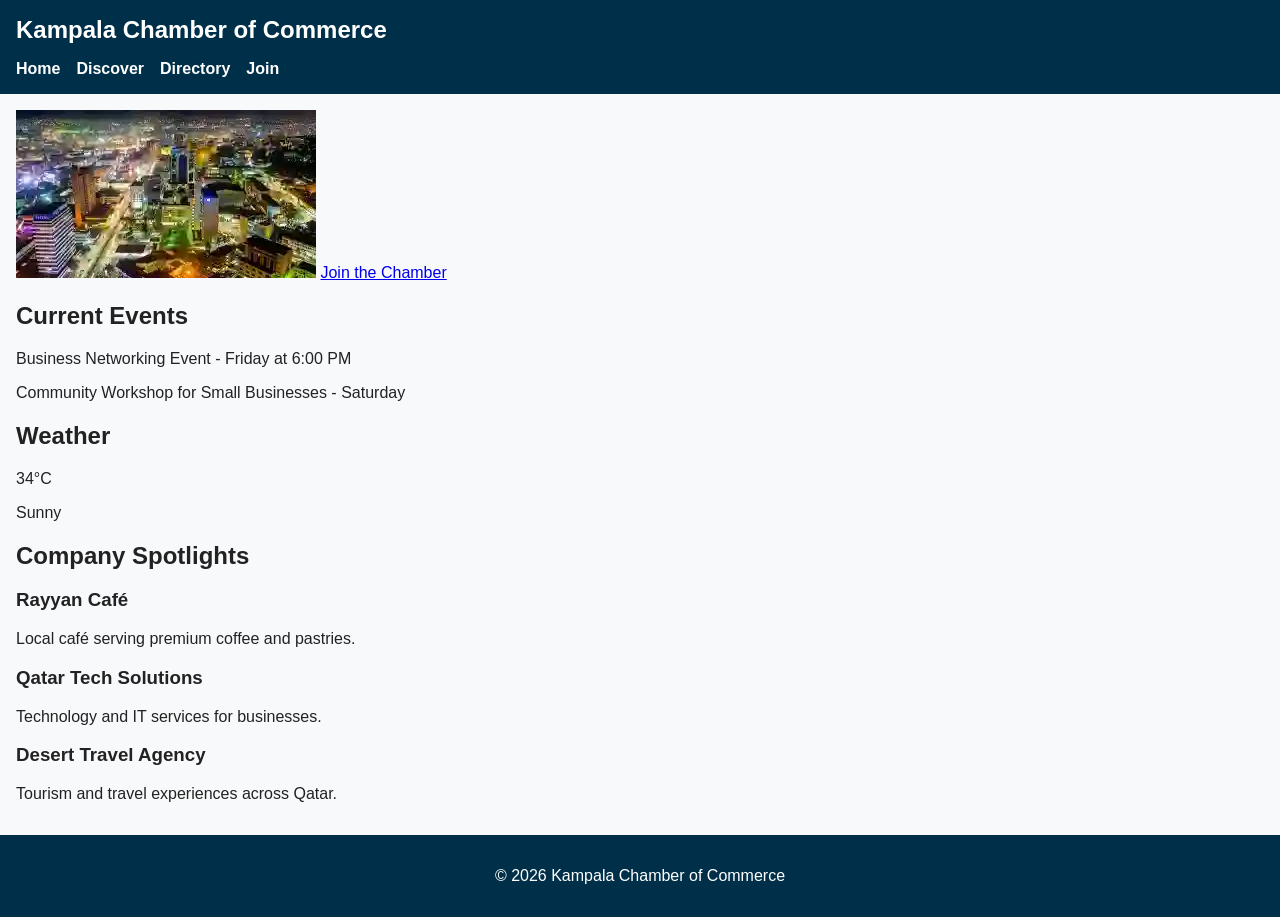
==== chamber/index.html @ 94fd79d1 "comit" ====
<!DOCTYPE html>
<html lang="en">

<head>
  <meta charset="UTF-8">
  <meta name="viewport" content="width=device-width, initial-scale=1.0">

  <meta property="og:description" content="Explore businesses and organizations in Kampala Chamber of Commerce.">
  
  <meta property="og:url" content="https://paul256-mp.github.io/chamber/directory.html">
  <meta property="og:image" content="https://paul256-mp.github.io/wdd231/images/paul.jpeg">
  <meta property="og:type" content="website">
  
  <link rel="preconnect" href="https://fonts.googleapis.com">
  <link rel="preconnect" href="https://fonts.gstatic.com" crossorigin>
  <link href="https://fonts.googleapis.com/css2?family=Roboto:wght@300;400;700&display=swap" rel="stylesheet">


  <title> kampala Chamber of Commerce</title>

  <meta name="description" content="Kampala Chamber of Commerce Home Page">
  <meta name="author" content="paul makumbi">

  <link rel="stylesheet" href="styles/normalize.css">
  <link rel="stylesheet" href="styles/small.css">
  <link rel="stylesheet" href="styles/larger.css">
  <script src="scripts/javascript.js" defer></script>
</head>

<body>

  <header>
    <h1>Kampala Chamber of Commerce</h1>

    <nav>
      <ul>
        <li><a href="#">Home</a></li>
        <li><a href="#">Discover</a></li>
        <li><a href="#">Directory</a></li>
        <li><a href="#">Join</a></li>
      </ul>
    </nav>
  </header>

  <main>

    <section class="hero">
      <img src="images/kampala.webp" alt="Kampala city view">

      <a href="#">Join the Chamber</a>
    </section>

    <section class="events">
      <h2>Current Events</h2>

      <p>Business Networking Event - Friday at 6:00 PM</p>

      <p>Community Workshop for Small Businesses - Saturday</p>
    </section>

    <section class="weather">
      <h2>Weather</h2>

      <p>34°C</p>

      <p>Sunny</p>
    </section>

    <section class="spotlights">
      <h2>Company Spotlights</h2>

      <article>
        <h3>Rayyan Café</h3>
        <p>Local café serving premium coffee and pastries.</p>
      </article>

      <article>
        <h3>Qatar Tech Solutions</h3>
        <p>Technology and IT services for businesses.</p>
      </article>

      <article>
        <h3>Desert Travel Agency</h3>
        <p>Tourism and travel experiences across Qatar.</p>
      </article>
    </section>

  </main>

  <footer>
    <p>&copy; 2026 Kampala Chamber of Commerce</p>
  </footer>

</body>

</html>
---- chamber/styles/small.css ----
/* small.css */

:root {
  --primary-color: #003049;
  --secondary-color: #d62828;
  --background-color: #f8f9fa;
  --text-color: #222222;
}

* {
  box-sizing: border-box;
}

body {
  margin: 0;
  font-family: Arial, sans-serif;
  background-color: var(--background-color);
  color: var(--text-color);
}

header {
  background-color: var(--primary-color);
  color: white;
  padding: 1rem;
}

header h1 {
  margin: 0;
  font-size: 1.5rem;
}

nav ul {
  list-style: none;
  padding: 0;
  margin: 1rem 0 0 0;
}

nav ul li {
  margin-bottom: 0.5rem;
}

nav a {
  text-decoration: none;
  color: white;
  font-weight: bold;
}

main {
  padding: 1rem;
}

footer {
  background-color: var(--primary-color);
  color: white;
  padding: 1rem;
  text-align: center;
}

#members {
  display: grid;
  grid-template-columns: 1fr;
  gap: 1rem;
}

.card {
  background-color: white;
  padding: 1rem;
  border: 1px solid #ccc;
}
---- chamber/styles/larger.css ----
/* larger.css */

@media screen and (min-width: 768px) {

  nav ul {
    display: flex;
    gap: 1rem;
  }

  nav ul li {
    margin: 0;
  }

  #members {
    grid-template-columns: repeat(3, 1fr);
  }
}
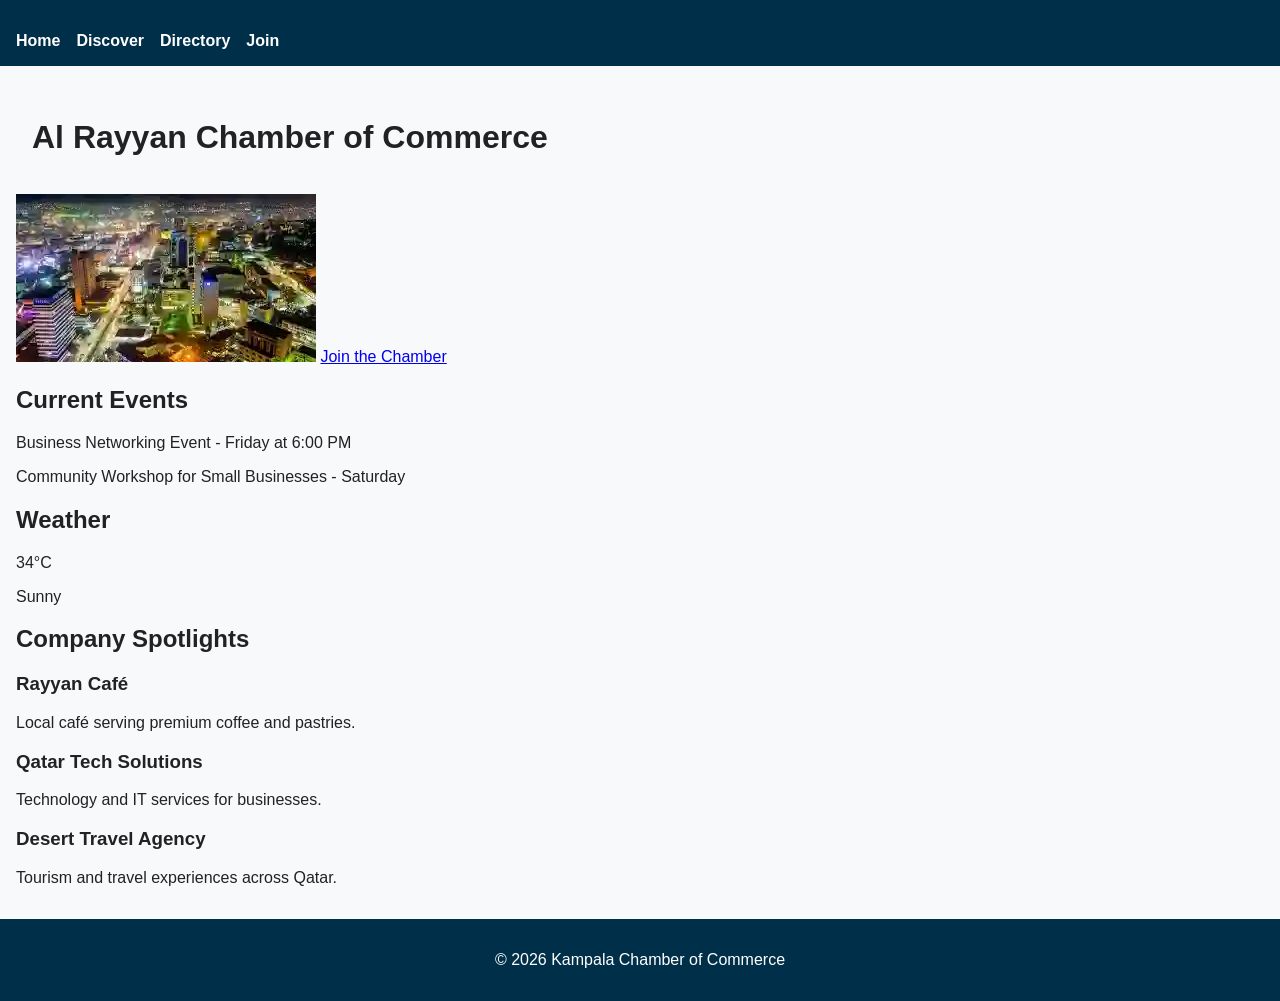
==== commit 52549272: "ok" ====
--- a/chamber/index.html
+++ b/chamber/index.html
@@ -10,7 +10,9 @@
   <meta property="og:url" content="https://paul256-mp.github.io/chamber/directory.html">
   <meta property="og:image" content="https://paul256-mp.github.io/wdd231/images/paul.jpeg">
   <meta property="og:type" content="website">
+  <meta property="og:title" content="Al Rayyan Chamber of Commerce Home Page">
   
+  <link rel="icon" href="images/favicon.ico">
   <link rel="preconnect" href="https://fonts.googleapis.com">
   <link rel="preconnect" href="https://fonts.gstatic.com" crossorigin>
   <link href="https://fonts.googleapis.com/css2?family=Roboto:wght@300;400;700&display=swap" rel="stylesheet">
@@ -18,7 +20,7 @@
 
   <title> kampala Chamber of Commerce</title>
 
-  <meta name="description" content="Kampala Chamber of Commerce Home Page">
+  <meta name="description" content="Kampala Chamber of Commerce Home Page - Discover business events, weather updates, and company spotlights in Kampala. Join our vibrant community of businesses and organizations.">
   <meta name="author" content="paul makumbi">
 
   <link rel="stylesheet" href="styles/normalize.css">
@@ -30,7 +32,7 @@
 <body>
 
   <header>
-    <h1>Kampala Chamber of Commerce</h1>
+
 
     <nav>
       <ul>
@@ -43,7 +45,11 @@
   </header>
 
   <main>
-
+    <main>
+      <h1>Al Rayyan Chamber of Commerce</h1>
+    
+      
+    </main>
     <section class="hero">
       <img src="images/kampala.webp" alt="Kampala city view">
 
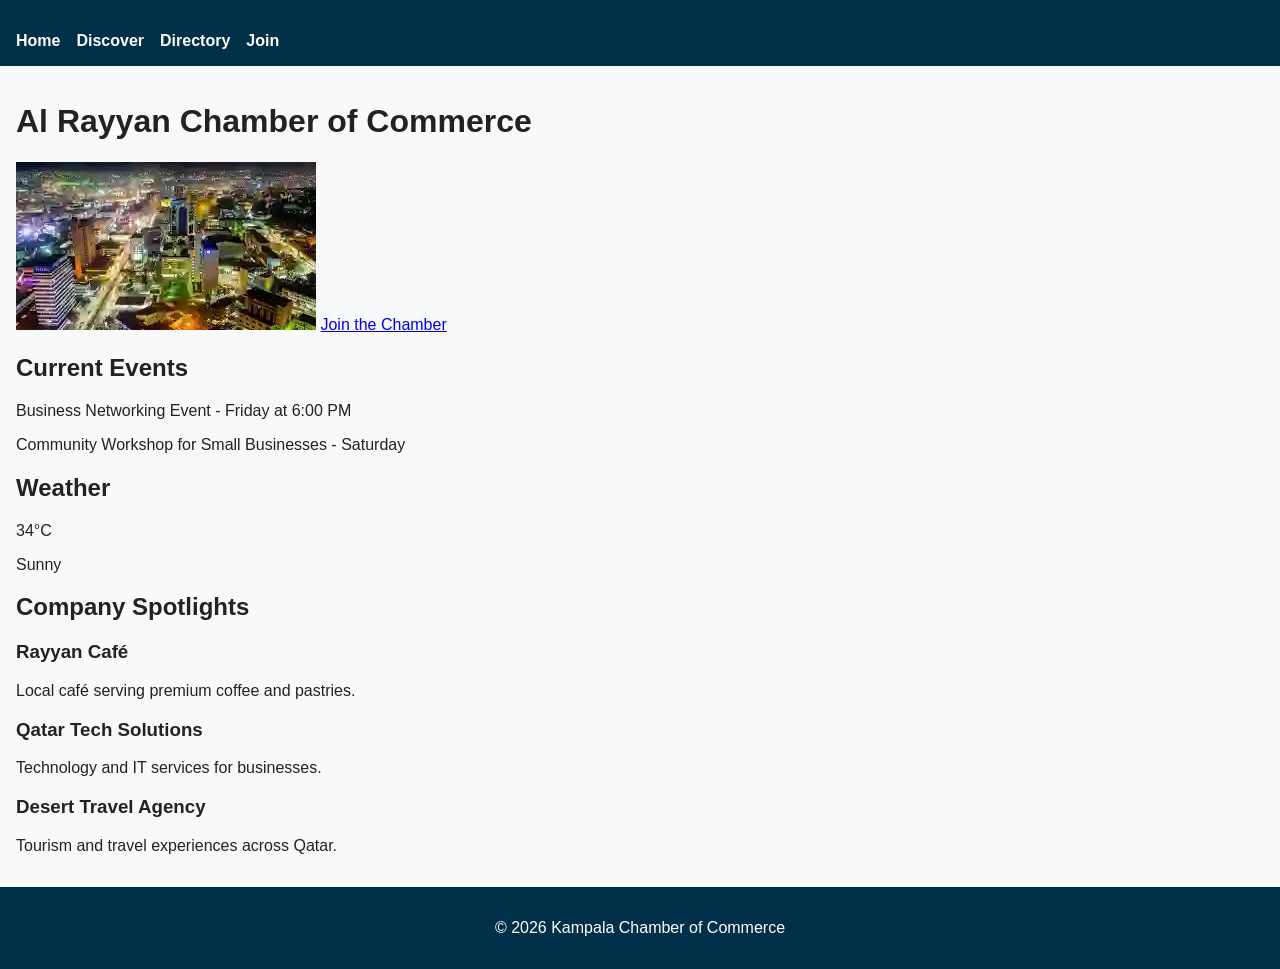
==== commit c54535b7: "updated" ====
--- a/chamber/index.html
+++ b/chamber/index.html
@@ -45,11 +45,11 @@
   </header>
 
   <main>
-    <main>
+    
       <h1>Al Rayyan Chamber of Commerce</h1>
     
       
-    </main>
+    
     <section class="hero">
       <img src="images/kampala.webp" alt="Kampala city view">
 
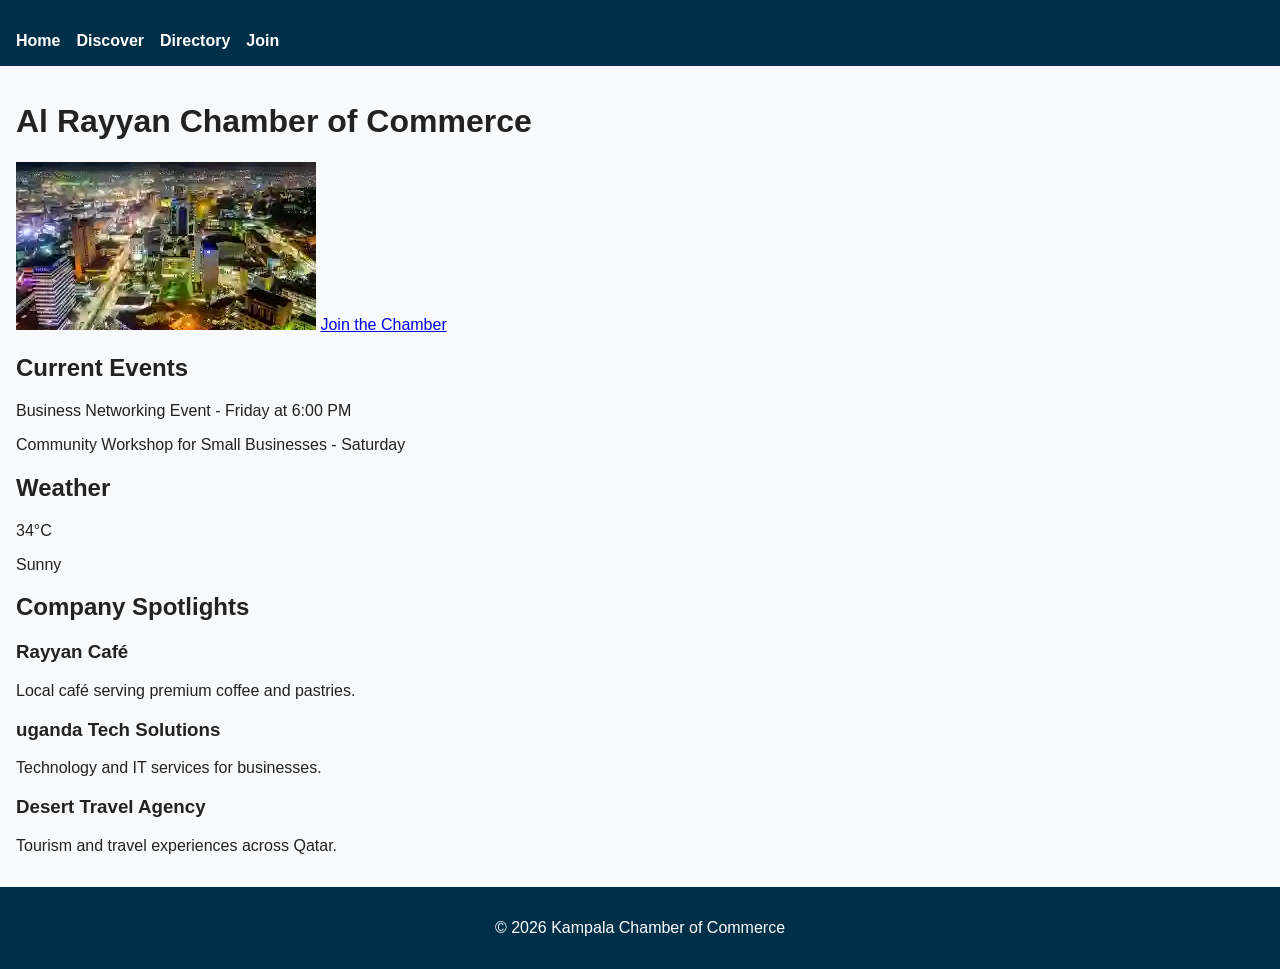
==== commit cd9007ac: "done" ====
--- a/chamber/index.html
+++ b/chamber/index.html
@@ -20,7 +20,7 @@
 
   <title> kampala Chamber of Commerce</title>
 
-  <meta name="description" content="Kampala Chamber of Commerce Home Page - Discover business events, weather updates, and company spotlights in Kampala. Join our vibrant community of businesses and organizations.">
+  <meta name="description" content="Kampala Chamber of Commerce Home Page - Discover business events, weather updates, and company spotlights in Kampala">
   <meta name="author" content="paul makumbi">
 
   <link rel="stylesheet" href="styles/normalize.css">
@@ -81,7 +81,7 @@
       </article>
 
       <article>
-        <h3>Qatar Tech Solutions</h3>
+        <h3>uganda Tech Solutions</h3>
         <p>Technology and IT services for businesses.</p>
       </article>
 
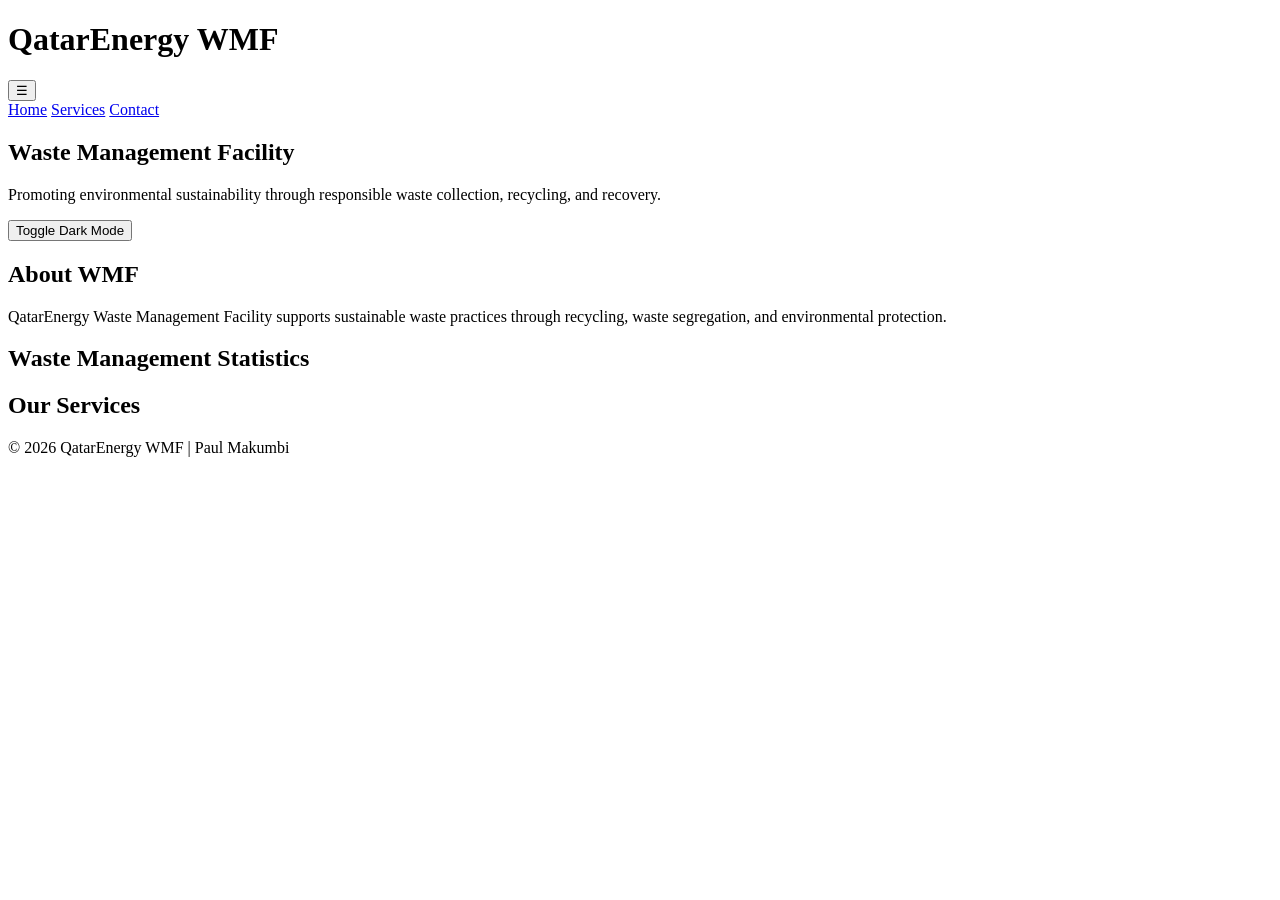
==== commit a8c61c2a: "done" ====
--- a/chamber/index.html
+++ b/chamber/index.html
@@ -5,96 +5,87 @@
   <meta charset="UTF-8">
   <meta name="viewport" content="width=device-width, initial-scale=1.0">
 
-  <meta property="og:description" content="Explore businesses and organizations in Kampala Chamber of Commerce.">
-  
-  <meta property="og:url" content="https://paul256-mp.github.io/chamber/directory.html">
-  <meta property="og:image" content="https://paul256-mp.github.io/wdd231/images/paul.jpeg">
+  <title>QatarEnergy Waste Management Facility</title>
+
+  <meta name="description"
+    content="QatarEnergy Waste Management Facility supporting sustainable waste management and recycling.">
+
+  <meta name="author" content="Paul Makumbi">
+
+  <meta property="og:title" content="QatarEnergy Waste Management Facility">
+  <meta property="og:description" content="Sustainable waste management and recycling solutions.">
   <meta property="og:type" content="website">
-  <meta property="og:title" content="Al Rayyan Chamber of Commerce Home Page">
-  
-  <link rel="icon" href="images/favicon.ico">
-  <link rel="preconnect" href="https://fonts.googleapis.com">
-  <link rel="preconnect" href="https://fonts.gstatic.com" crossorigin>
-  <link href="https://fonts.googleapis.com/css2?family=Roboto:wght@300;400;700&display=swap" rel="stylesheet">
 
+  <link rel="icon" href="favicon.ico">
+  <link rel="stylesheet" href="css/styles.css">
+   <link rel="stylesheet" href="styles/normalize.css">
 
-  <title> kampala Chamber of Commerce</title>
-
-  <meta name="description" content="Kampala Chamber of Commerce Home Page - Discover business events, weather updates, and company spotlights in Kampala">
-  <meta name="author" content="paul makumbi">
-
-  <link rel="stylesheet" href="styles/normalize.css">
-  <link rel="stylesheet" href="styles/small.css">
-  <link rel="stylesheet" href="styles/larger.css">
-  <script src="scripts/javascript.js" defer></script>
+  <script type="module" src="scripts/main.js" defer></script>
 </head>
 
 <body>
 
   <header>
+    <h1>QatarEnergy WMF</h1>
 
+    <button id="menuBtn">☰</button>
 
-    <nav>
-      <ul>
-        <li><a href="#">Home</a></li>
-        <li><a href="#">Discover</a></li>
-        <li><a href="#">Directory</a></li>
-        <li><a href="#">Join</a></li>
-      </ul>
+    <nav id="navMenu">
+      <a href="index.html">Home</a>
+      <a href="services.html">Services</a>
+      <a href="join.html">Contact</a>
     </nav>
   </header>
 
   <main>
-    
-      <h1>Al Rayyan Chamber of Commerce</h1>
-    
-      
-    
+
     <section class="hero">
-      <img src="images/kampala.webp" alt="Kampala city view">
+      <h2>Waste Management Facility</h2>
 
-      <a href="#">Join the Chamber</a>
+      <p>
+        Promoting environmental sustainability through
+        responsible waste collection, recycling, and recovery.
+      </p>
+
+      <button id="themeBtn">
+        Toggle Dark Mode
+      </button>
     </section>
 
-    <section class="events">
-      <h2>Current Events</h2>
+    <section>
+      <h2>About WMF</h2>
 
-      <p>Business Networking Event - Friday at 6:00 PM</p>
-
-      <p>Community Workshop for Small Businesses - Saturday</p>
+      <p>
+        QatarEnergy Waste Management Facility supports
+        sustainable waste practices through recycling,
+        waste segregation, and environmental protection.
+      </p>
     </section>
 
-    <section class="weather">
-      <h2>Weather</h2>
+    <section>
+      <h2>Waste Management Statistics</h2>
 
-      <p>34°C</p>
-
-      <p>Sunny</p>
+      <div id="statsContainer" class="cards"></div>
     </section>
 
-    <section class="spotlights">
-      <h2>Company Spotlights</h2>
+    <section>
+      <h2>Our Services</h2>
 
-      <article>
-        <h3>Rayyan Café</h3>
-        <p>Local café serving premium coffee and pastries.</p>
-      </article>
+      <div id="serviceContainer" class="cards"></div>
+    </section>
 
-      <article>
-        <h3>uganda Tech Solutions</h3>
-        <p>Technology and IT services for businesses.</p>
-      </article>
+    <dialog id="serviceModal">
+      <div id="modalContent"></div>
 
-      <article>
-        <h3>Desert Travel Agency</h3>
-        <p>Tourism and travel experiences across Qatar.</p>
-      </article>
-    </section>
+      <button id="closeModal">
+        Close
+      </button>
+    </dialog>
 
   </main>
 
   <footer>
-    <p>&copy; 2026 Kampala Chamber of Commerce</p>
+    <p>&copy; 2026 QatarEnergy WMF | Paul Makumbi</p>
   </footer>
 
 </body>
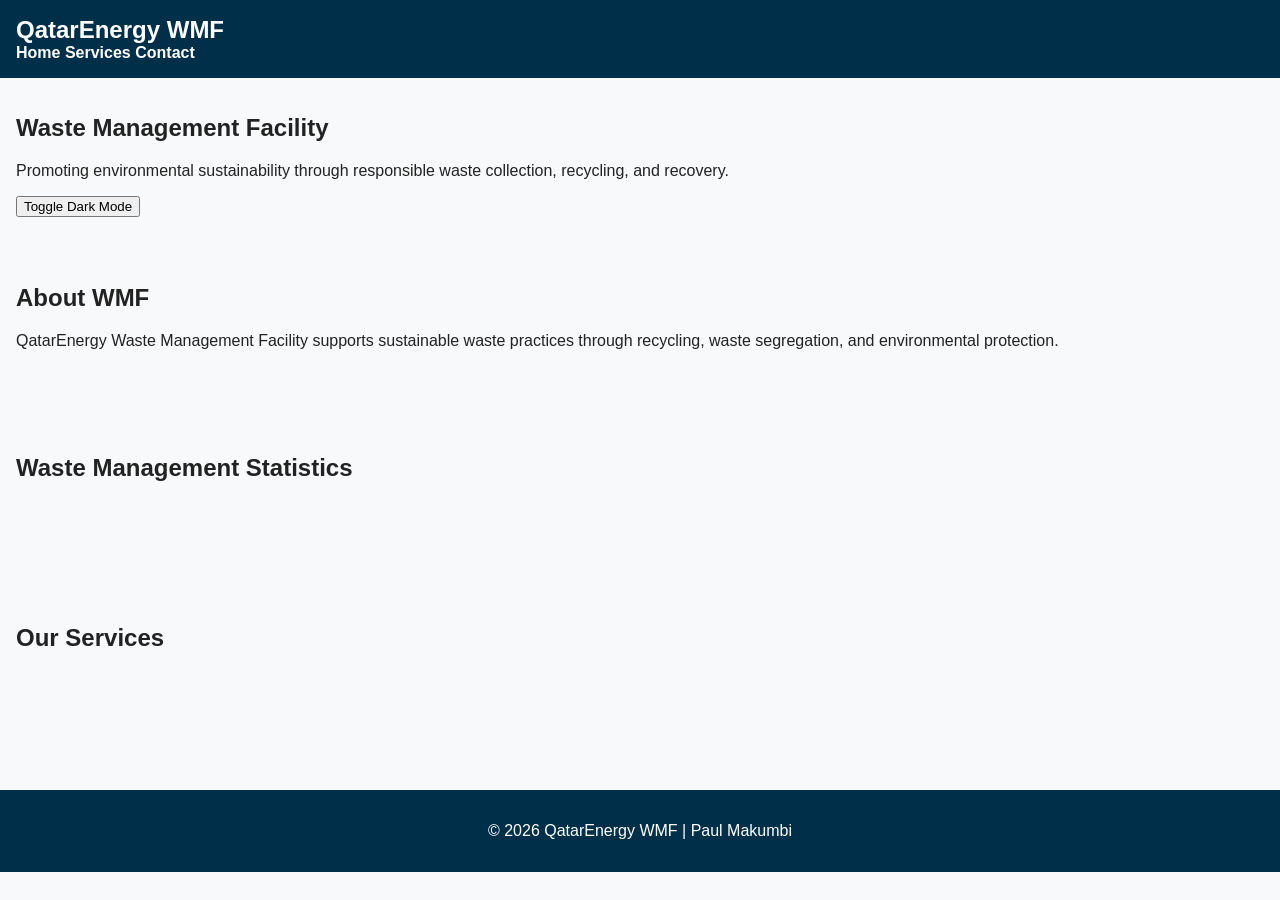
==== commit 5907541f: "done" ====
--- a/chamber/index.html
+++ b/chamber/index.html
@@ -17,8 +17,9 @@
   <meta property="og:type" content="website">
 
   <link rel="icon" href="favicon.ico">
-  <link rel="stylesheet" href="css/styles.css">
-   <link rel="stylesheet" href="styles/normalize.css">
+  <link rel="stylesheet" href="styles/normalize.css">
+  <link rel="stylesheet" href="styles/small.css">
+  <link rel="stylesheet" href="styles/large_css.css">
 
   <script type="module" src="scripts/main.js" defer></script>
 </head>
--- a/chamber/styles/small.css
+++ b/chamber/styles/small.css
@@ -0,0 +1,69 @@
+/* small.css */
+
+:root {
+  --primary-color: #003049;
+  --secondary-color: #d62828;
+  --background-color: #f8f9fa;
+  --text-color: #222222;
+}
+
+* {
+  box-sizing: border-box;
+}
+
+body {
+  margin: 0;
+  font-family: Arial, sans-serif;
+  background-color: var(--background-color);
+  color: var(--text-color);
+}
+
+header {
+  background-color: var(--primary-color);
+  color: white;
+  padding: 1rem;
+}
+
+header h1 {
+  margin: 0;
+  font-size: 1.5rem;
+}
+
+nav ul {
+  list-style: none;
+  padding: 0;
+  margin: 1rem 0 0 0;
+}
+
+nav ul li {
+  margin-bottom: 0.5rem;
+}
+
+nav a {
+  text-decoration: none;
+  color: white;
+  font-weight: bold;
+}
+
+main {
+  padding: 1rem;
+}
+
+footer {
+  background-color: var(--primary-color);
+  color: white;
+  padding: 1rem;
+  text-align: center;
+}
+
+#members {
+  display: grid;
+  grid-template-columns: 1fr;
+  gap: 1rem;
+}
+
+.card {
+  background-color: white;
+  padding: 1rem;
+  border: 1px solid #ccc;
+}
--- a/chamber/styles/large_css.css
+++ b/chamber/styles/large_css.css
@@ -0,0 +1,75 @@
+/* larger.css */
+
+@media (min-width: 768px) {
+
+  /* HIDE HAMBURGER */
+  #menuBtn {
+    display: none;
+  }
+
+    body {
+      font-family: 'Roboto', sans-serif;
+    }
+
+    :root {
+      --primary: #1f3a5f;
+      --secondary: #0056b3;
+      --light: #f4f4f4;
+      --dark: #222;
+    }
+
+  /* HORIZONTAL NAV */
+  nav ul {
+    display: flex;
+    flex-direction: row;
+    gap: 1rem;
+  }
+
+ 
+  nav ul li a {
+    padding: 0.5rem 1rem;
+  }
+
+  /* GRID LAYOUT (not single column) */
+  main {
+    grid-template-columns: 1fr 1fr;
+  }
+
+  main h1 {
+    grid-column: 1 / -1;
+  }
+
+  section {
+    min-height: 150px;
+  }
+}
+
+@media (min-width: 1024px) {
+
+  main {
+    grid-template-columns: repeat(3, 1fr);
+  }
+
+  main h1 {
+    grid-column: 1 / -1;
+  }
+}
+
+.filters {
+  display: flex;
+  gap: 1rem;
+  margin-bottom: 1rem;
+}
+
+.filters button {
+  padding: 0.5rem 1rem;
+  border: none;
+  background: var(--primary);
+  color: white;
+  cursor: pointer;
+  border-radius: 5px;
+}
+
+.filters button:hover {
+  background: var(--secondary);
+}
